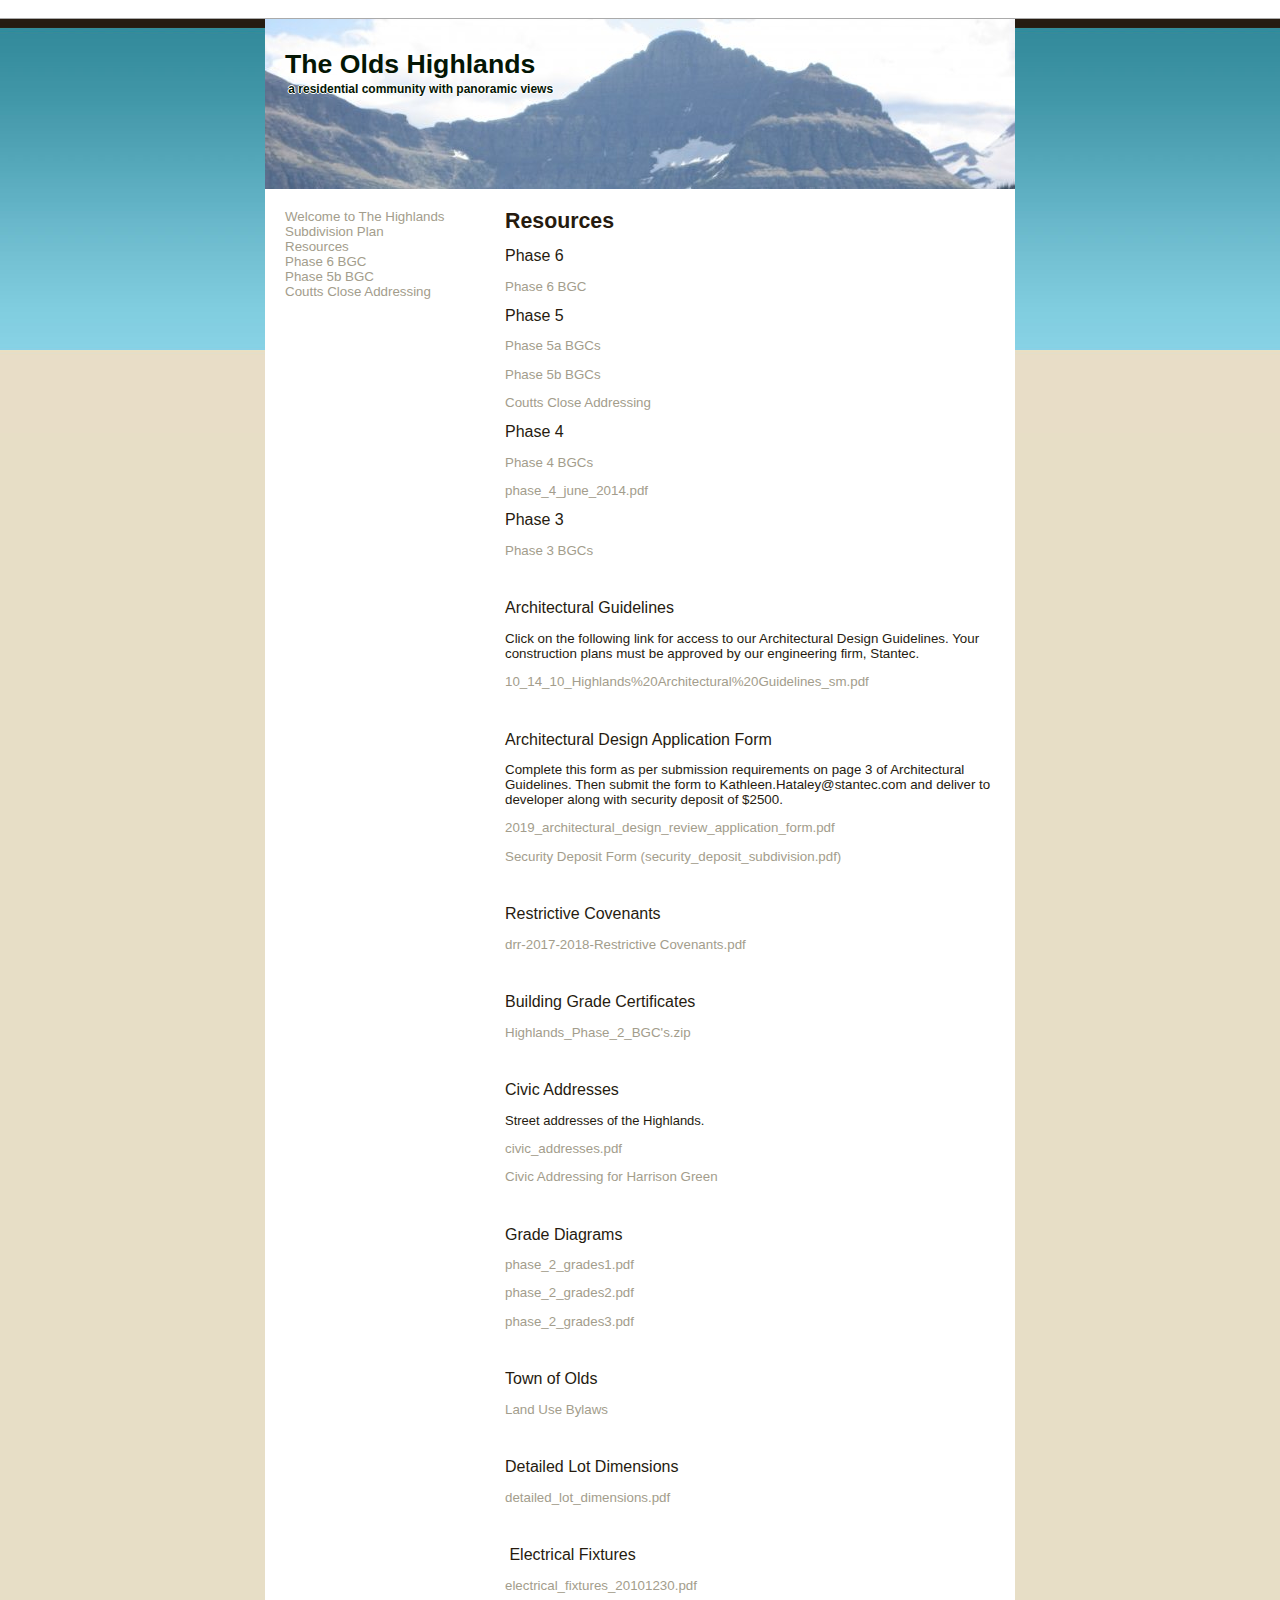
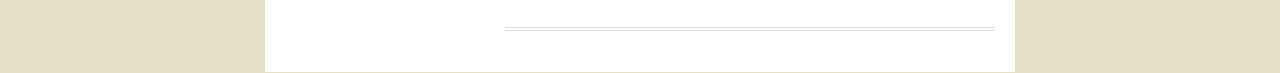
==== pages/view/resources/index.html @ fe6f17e8 "initial commit" ====
<!DOCTYPE html PUBLIC "-//W3C//DTD XHTML 1.0 Transitional//EN" "http://www.w3.org/TR/xhtml1/DTD/xhtml1-transitional.dtd">
<html xmlns="http://www.w3.org/1999/xhtml" lang="en">
<head>
	    <title>Resources - the Highlands Site</title>
    <link rel="shortcut icon" href="/img/favicon.ico" type="image/x-icon" />
 <link rel="shortcut icon" href="/img/favicon.ico" type="image/x-icon" />
    <meta http-equiv="Content-Type" content="text/html; charset=UTF-8" />	
		
	<link rel="stylesheet" type="text/css" href="/css/default_space.css" />
	<link rel="stylesheet" type="text/css" href="/theme/bluelagoon/default.css" />
	

	<style rel="stylesheet" type="text/css">
    	.header_container {
			background-image:url(/photo/view/31484/header-83-lins_pics_of_whitefish__dave_and_lin_pics_of_oxford_grad_2008_ju_064.jpg);
		}
    </style>
	<style rel="stylesheet" type="text/css">
				
			.header_container {
				color:#041604;
			}
			.header h1 a, .header h1 a:hover {
				color:#041604;
			}
		
		    </style>

</head>

<body>

<div class="top_menu">
	
	
	
		
</div>

<div class="main_container">
	<div class="header_container">
		<div class="header">
			    <h1>
        <a href="/">The Olds Highlands</a>
    </h1>
				<h2 style="text-shadow: -1px 0 white, 0 1px white, 1px 0 white, 0 -1px white;">&nbsp;a residential community with panoramic views</h2>


 
		</div>
	</div>
	
	
	<div class="content_container">

				
				
		
	<div class="widgets_left">
		<div class="widget widget-nav">
		
	<ul id="nav_list">
						
				<li id="postid_221880">
											<a href="/" class="">Welcome to The Highlands</a>
									</li>		
				
				<li id="postid_221888">

											<a href="/pages/view/subdivision_plan/" class="">Subdivision Plan</a>
									</li>		
				
				<li id="postid_285794">
											<a href="/pages/view/resources/" class="">Resources</a>
									</li>		
						
				<li id="postid_285794">
											<a href="/asset/49613_bgc_220426.pdf"  class=""> Phase 6 BGC</a>
									</li>		
				<li id="postid_285794">
											<a href="/asset/49535_highlands_ph5b_bgcs_jul13-2017.pdf" class="">Phase 5b BGC</a>
									</li>
				<li id="postid_285794">
											<a href="/asset/Coutts_Close_Addressing_Ph_5B.PDF" class="">Coutts Close Addressing</a>
									</li>	
						</ul>



 
		</div>

	</div>

<div class="main_content_right">         
	<div class="content_right">

					
		

		  
			<div class="post_container">
				<h2 class="post_title">Resources</h2>
				
								<div class="post_body">

<p><span style="font-size: medium;">Phase 6</span></p>
<p><a href="/asset/49613_bgc_220426.pdf"  class=""> Phase 6 BGC</a></p>

<p><span style="font-size: medium;">Phase 5</span></p>
<p><a href="/asset/49535_ph5a_bgc.pdf" class="">Phase 5a BGCs</a></p>
<p><a href="/asset/49535_highlands_ph5b_bgcs_jul13-2017.pdf" class="">Phase 5b BGCs</a></p>
<p><a href="/asset/Coutts_Close_Addressing_Ph_5B.PDF" class="">Coutts Close Addressing</a></p>

<p><span style="font-size: medium;">Phase 4</span></p>
<p><a href="/asset/49489-bgc.pdf" class="">Phase 4 BGCs</a></p>
<p><a href="/phase_4_june_2014.pdf" class="">phase_4_june_2014.pdf</a></p>


<p><span style="font-size: medium;">Phase 3</span></p>
<p><a href="/49358-BGC_Combined.pdf" class="">Phase 3 BGCs</a></p>
					
<p>&nbsp;</p>					
					<p><span style="font-size: medium;">Architectural Guidelines</span></p>
<p>Click on the following link for access to our Architectural Design Guidelines. Your construction plans must be approved by our engineering firm, Stantec.</p>

<p><a href="/10_14_10_Highlands%20Architectural%20Guidelines_sm.pdf">10_14_10_Highlands%20Architectural%20Guidelines_sm.pdf</a></p>
<p>&nbsp;</p>
<p><span style="font-size: medium;">Architectural Design Application Form</span></p>
<p>Complete this form as per submission requirements on page 3 of  Architectural Guidelines. Then submit the form to Kathleen.Hataley@stantec.com and deliver to developer along with security deposit of $2500.</p>
<p><a href="/asset/2019_architectural_design_review_application_form.pdf">2019_architectural_design_review_application_form.pdf</a></p>
<p><a href="/asset/security_deposit_subdivision.pdf">Security Deposit Form (security_deposit_subdivision.pdf)</a></p>
<p>&nbsp;</p>
<p><span style="font-size: medium;">Restrictive Covenants</span></p>
<p><a href="/drr-2017-2018-Restrictive Covenants.pdf">drr-2017-2018-Restrictive Covenants.pdf</a></p>
<p>&nbsp;</p>
<p><span style="font-size: medium;">Building Grade Certificates</span></p>

<p><a href="/Highlands_Phase_2_BGC's.zip">Highlands_Phase_2_BGC's.zip</a></p>
<p>&nbsp;</p>
<p><span style="font-size: medium;">Civic Addresses</span></p>
<p><span style="font-size: small;">Street&nbsp;addresses of the Highlands.</span></p>
<p><a href="/civic_addresses.pdf">civic_addresses.pdf</a></p>
<p><a href="/Richardson_Phase_3.pdf">Civic Addressing for Harrison Green</a></p>
<p>&nbsp;</p>
<p><span style="font-size: medium;">Grade Diagrams</span></p>
<p><a href="/phase_2_grades1.pdf">phase_2_grades1.pdf</a></p>

<p><a href="/phase_2_grades2.pdf">phase_2_grades2.pdf</a></p>
<p><a href="/phase_2_grades3.pdf">phase_2_grades3.pdf</a></p>
<p>&nbsp;</p>
<p><span style="font-size: medium;">Town of Olds</span></p>
<p><a href="http://www.olds.ca/bylaws/lub.pdf">Land Use Bylaws</a></p>
<p>&nbsp;</p>
<p><span style="font-size: medium;">Detailed Lot Dimensions</span></p>
<p><a href="/detailed_lot_dimensions.pdf">detailed_lot_dimensions.pdf</a></p>
<p>&nbsp;</p>
<p><span style="font-size: medium;">&nbsp;Electrical Fixtures</span></p>

<p><a href="/electrical_fixtures_20101230.pdf">electrical_fixtures_20101230.pdf</a></p>					
					<div class="clearDiv"></div>
				</div>
			</div>	
					
		
	</div>
</div>

		
		<div class="clearDiv"></div>
	</div>
	
</div>	
					
		
	</div>
</div>

		
		<div class="clearDiv"></div>
	</div>
	
	
</div>
<script type="text/javascript">

  var _gaq = _gaq || [];
  _gaq.push(['_setAccount', 'UA-23833465-1']);
  _gaq.push(['_trackPageview']);

  (function() {
    var ga = document.createElement('script'); ga.type = 'text/javascript'; ga.async = true;
    ga.src = ('https:' == document.location.protocol ? 'https://ssl' : 'http://www') + '.google-analytics.com/ga.js';
    var s = document.getElementsByTagName('script')[0]; s.parentNode.insertBefore(ga, s);
  })();

</script>
</body>
</html>
---- css/default_space.css ----
html {
	margin:0px;
	padding:0px;
}
body {
	text-align:center;
	margin:0px;
	padding:0px;
	font-family:Lucida Grande,Arial,sans-serif;
	font-size:10pt;
}
a img {
	border:none;
}



.main_container {
	display:block;
	position:relative;
	width:750px;
	overflow-x:hidden;
	text-align:left;
	margin:0px auto;
}






/** Menu at top of page **/
.top_menu {
	height:18px;
	background:#FFFFFF url(/img/site_top_band_bg.png) bottom center repeat-x;
	margin:0px;
	padding:0px;
	border-bottom:1px solid #AAA;
	display:block;
	position:relative;
	text-align:right;
	font-family:Lucida Grande,Arial,sans-serif;
	font-size:10px;
	overflow:hidden;
}
ul.menu_actions {
	height:18px;
	padding:3px 5px 0px 5px;
	margin:0px;
	float:right;
	display:block;
}
.menu_actions li {
	height:18px;
	display:inline;
	padding:0px 5px;
	zoom:1;
}
.menu_actions li a, .menu_actions li a:hover, .menu_actions li a:visited {
	color:#666;
	text-decoration:none;
}

ul.menu_actions.user_actions {
	float:right;
	border-right:1px solid #999;
}







/** header **/
.header_container {
	height:170px;
	margin:0px;
	padding:0px;
	position:relative;
}
.header {
	background:none;
}
.header h1 {
	font-weight:bold;
	padding:30px 0px 0px 20px;
	margin:0px;
}
.header h1 a, .header h1 a:hover {
	text-decoration:none;
}
.header h2 {
	padding:2px 0px 0px 20px;
	margin:0px;
	font-size:90%;
}









/** Menu **/
.top_nav_container {
	padding:6px 20px 7px 20px;
}
.top_nav_container a, .top_nav_container a:visited {
	text-decoration:none;
}
.top_nav_container a:hover {
	text-decoration:none;
}
.sub_menu ul {
	list-style:none;
	padding:0px;
	margin:0px;
}
.sub_menu li {
	display:inline;
	padding-right:20px;
}
.sub_menu li a.current_menu_item, .sub_menu li a.current_menu_item:visited {

}
.sub_menu li a.hidden, .sub_menu li a.hidden:visited {

}
.sub_menu .signout {
	float:right;
}
.sub_menu .signout li {
	display:inline;
	padding-right:0px;
}






/** Content **/
.content_container {
}
.main_content {
	display:block;
	position:relative;
	padding:20px 20px 20px 20px;
}
.widgets {
	display:block;
	position:relative;
	width:200px;
	float:right;
	padding:20px 20px 20px 20px;
}
.main_content_left {
	margin-right:240px;
	padding:20px 0px 20px 20px;
	
}
.content {
	float:left;
	width:100%;
}
.widgets_left {
	display:block;
	position:relative;
	width:200px;
	float:left;
	padding:20px 20px 20px 20px;
}
.main_content_right {
	margin-left:240px;
	padding:20px 20px 20px 0px;
}
.content_right {
	display:block;
	position:relative;
	float:right;
	width:100%;
}


.edit_content {
	position:relative;
}
.edit_content .normal_input {
	width:99%;
	margin-bottom:10px;
}
.edit_content .subject {
	font-size:22px;
	width:99%;
	margin-bottom:10px;
}
.edit_content .body {
	width:99%;
	height:400px;
	margin-bottom:10px;
}
.edit_content .tags {
	width:99%;
	height:35px;
	margin-bottom:2px;
}
.edit_content .info {
	font-size:80%;
}
.edit_content .post_list {
	border-collapse:collapse;
	width:99%;
}
.edit_content .post_list td {
	border-bottom:1px solid #F6F6F6;
}
.edit_content table {
	border-collapse:collapse;
}
.edit_content table th {
	text-align:center;
	border:1px solid #DDD;
	background:#F8F8F8;
	color:#333333;
	padding:2px 5px;
}
.edit_content table td {
	padding:2px 5px;
}
.edit_content table tr.odd td {
	background:#FFFFFF;
	color:#333333;
}
.edit_content table tr.even td {
	background:#FDFDFD;
	color:#333333;
	border-top:1px solid #EEE;
	border-bottom:1px solid #EEE;
}

.edit_content .invite_email {
	width:400px;
}
.edit_content .invite_message {
	width:400px;
	height:100px;
	padding-bottom:0px;
	margin-bottom:0px;
}

.edit_content dl {
	position:relative;
	width: 600px;
	margin:1em 0;
	padding:0px;
}
.edit_content dt {
	float:left;
	clear:left;
	width:180px;
	text-align:left;
	line-height:normal;
	margin: 2px 0 6px 6px;
}
.edit_content dd {
	position:relative;
	float:left;
	width:390px;
	text-align:left;
	line-height:normal;
	margin: 0 0 8px 6px;
}

.edit_doc img {
	
}

.edit_imagelist {
	position:relative;
	width:100%;
	height:350px;
	margin:0 0 20px 0;
	padding:5px;
	border:1px solid #AAAAAA;
	overflow-y:auto;
}
.edit_imagelist img {
	margin:5px;
}
.sort_imagelist {
	position:relative;
	width:100%;
	height:400px;
	margin:0 0 20px 0;
	padding:5px;
	border:1px solid #AAAAAA;
	overflow:auto;
}
.sort_imagelist ul {
	padding:0px;
	margin:0px;
	list-style:none;
}
.sort_imagelist ul li {
	display:block;
	position:relative;
	padding:0px;
	margin:2px;
	float:left;
	width:90px;
	height:90px;
	overflow:hidden;
	cursor:move;
}
.sort_imagelist img {
	margin:5px;
	width:80px;
	height:80px;
}

#new_photos {
	padding:10px 0px;
}
#uploaderImageList {
	height:80px;
	width:300px;
	padding:5px;
	border:1px solid #AAAAAA;
	overflow-y:auto;
}
#uploaderImageList .even {
	background:#FAFAFA;
	border-top:1px solid #EEEEEE;
	border-bottom:1px solid #EEEEEE;
	color:#333333;
}


.edit_imagelist ul {
	padding:0px;
	margin:0px;
	list-style:none;
}
.edit_imagelist ul li {
	display:block;
	position:relative;
	padding:0px;
	margin:2px;
	float:left;
	width:120px;
	height:120px;
	overflow:hidden;
}
.edit_imagelist ul li .image_delete {
	display:block;
	position:absolute;
	top:2px;
	right:2px;
	cursor:pointer;
}
.edit_imagelist ul li .image_rotate {
	display:block;
	position:absolute;
	top:2px;
	left:2px;
	cursor:pointer;
}

/** Post/Page/Photo Style **/
.post_container {
	margin:0px 0px 40px 0px;
	padding:0px 0px 20px 0px;
}
.post_container h2 {
	font-size:160%;
	margin:0px 0px 0px 0px;
	padding:0px;
}
h2.post_title {
	margin:0px;
	padding:0px;
}
.post_title a {
	text-decoration:none;
}
.post_info {
	list-style:none;
	padding:0px;
	margin:0px;
}
.post_info li  {
	display:inline;
	padding:0px 20px 0px 0px;
	margin:0px;
	font-size:85%;
}
.post_comment {
	font-size:90%;
}
.post_comments_list {
	list-style:none;
}
.post_comment_anchor {
	padding:0px;
	margin:0px;
	height:1px;
	font-size:1px;
}
.post_comments_list li {
	padding-bottom:10px;
	margin-bottom:20px;
}
.post_comments_list .comment_author {
	font-weight:bold;
}
.post_comments_list .comment_date {
	font-size:80%;
}
.post_comments_list .profile_photo {
	margin:0px 10px 10px 0px;
}
.post_comment textarea {
	width:100%;
	height:80px;
}
.post_container .photo_preview {
	text-align:center;
	padding:10px;
}
.post_comment .captcha {
	padding:10px;
	text-align:center;
}
.post_comment .captcha img {
	padding:2px;
	border:1px solid #EEE;
}
.post_comment .captcha .captcha_desc {
	font-size:85%;
}

.photo_previews img {
	margin:5px 0px;
}



/** Photo Share / Video Mail **/
.external_chooser ul {
	list-style:none;
	padding:0px;
}
.external_chooser li {
	padding:10px;
	clear:both;
}
.external_chooser .preview {
	float:left;
	margin:0px 10px;
}





/* Settings things */
.theme_chooser {
	overflow:auto;
	margin-bottom:10px;
	height:300px;
}
.theme_chooser ul {
	list-style:none;
	padding:0px;
	margin:0px;
}
.theme_chooser li {
	display:block;
	width:110px;
	height:115px;
	text-align:center;
	float:left;
	border:3px solid #EEE;
	padding:10px;
	overflow:hidden;
	margin:5px;
}
.theme_chooser .selected {
	border:3px solid #3366CC;
}


.layout_chooser {
	display:block;
}
.layout_chooser ul {
	list-style:none;
	padding:0px;
	margin:0px;
}
.layout_chooser li {
	display:block;
	text-align:left;
	border:3px solid #EEE;
	padding:10px;
	overflow:hidden;
	margin:0px 0px 10px 0px;
}
.layout_chooser .selected {
	border:3px solid #3366CC;
}
.layout_chooser img {
	float:left;
	margin:0px 10px 0px 0px;
	padding:2px;
	border:2px solid #DDD;
}



/* widgets */
.widget {
	margin:0px 0px 40px 0px;
	padding:0px;
}
.widget h3 {
	padding:0px 0px 4px 0px;
	margin:0px;
	font-size:110%;
}
.widget ul {
	margin:0px 10px;
	padding:0px 10px;
}

.widget-photolist ul, .widget-videolist ul {
	padding:0px;
	margin:0px;
	list-style:none;
}
.widget-photolist li, .widget-videolist li {
	text-align:center;
	padding-top:20px;
	padding-bottom:5px;
}

.widget-calendar table {
	border-collapse:collapse;
	margin:0px auto;
}
.widget-calendar table th, .widget-calendar table td {
	text-align:center;
	padding:2px;
}

.widget-nav ul {
	list-style:none;
	padding:0px;
	margin:0px;
}
.widget-nav .selected {
	color:#333;
}

.widget-userphoto {
	text-align:center;
}

ul.tagcloud {
	padding:0px;
	margin:0px;
	list-style:none;
}
.tagcloud li {
	display:inline;
	padding:2px;
	margin:0px;
}
.tag-cloud-1 {
	font-size:70%;
}
.tag-cloud-2 {
	font-size:75%;
}
.tag-cloud-3 {
	font-size:80%;
}
.tag-cloud-4 {
	font-size:85%;
}
.tag-cloud-5 {
	font-size:90%;
}
.tag-cloud-6 {
	font-size:100%;
}
.tag-cloud-7 {
	font-size:105%;
}
.tag-cloud-8 {
	font-size:110%;
}
.tag-cloud-9 {
	font-size:115%;
}
.tag-cloud-10 {
	font-size:120%;
}








/** Footer **/
.main_footer {
	text-align:center;
	padding:20px;
}








/** Misc **/
a, a.edit, .header h1 a.edit {
	text-decoration:none;
}
.header h1 a.edit, .header h2 a.edit {
	font-size:12px;
}
a:hover, a.edit:hover, .header h1 a.edit:hover {
	text-decoration:underline;
}

span.mceIcon.tinyMceVideoBtn {
	background:url(/js/tiny_mce/plugins/video/img/video.gif) top left no-repeat;
}
span.mceIcon.tinyMceImageBtn {
	background:url(/js/tiny_mce/plugins/wsimage/img/image.gif) top left no-repeat;
}
span.mceIcon.tinyMceFileBtn {
	background:url(/js/tiny_mce/plugins/wsfile/img/file.gif) top left no-repeat;
}

.clearDiv {
	clear:both;
	display:block;
	position:relative;
	line-height:1px;
	font-size:1px;
	height:1px;
	overflow:hidden;
	padding:0px;
	margin:0px;
}

div.edit_site_style {
	text-align:right;
	border:1px solid #EEE;
	padding:5px;
	background:#FAFAFA;
	color:#333333;
	position:absolute;
	bottom:0px;
	right:0px;
	margin:5px;
	filter:alpha(opacity=60);
	-moz-opacity:.60;
	opacity:.60;
}
div.edit_site_style:hover {
	filter:alpha(opacity=100);
	-moz-opacity:1;
	opacity:1;
}
.edit_site_title a.edit, .edit_site_tagline a.edit {
	display:inline-block;
	border:1px solid #EEE;
	padding:1px 2px;
	background:#FAFAFA;
	color:#333333;
	filter:alpha(opacity=60);
	-moz-opacity:.60;
	opacity:.60;
}
.edit_site_title a.edit:hover, .edit_site_tagline a.edit:hover {
	filter:alpha(opacity=100);
	-moz-opacity:1;
	opacity:1;
}




.ui-dialog {
	background:#FFFFFF;
	color:#333333;
	border:3px solid #3366CC;
	padding:10px;
}
.ui-dialog-titlebar {
	position:relative;
	margin-bottom:10px;
}
.ui-dialog-title {
	font-weight:bold;
	font-size:110%;
}
.ui-dialog-titlebar-close {
	position:absolute;
	top:0;
	right:0;
}
.ui-dialog-overlay {
	background:#333;
}
.ui-dialog-buttonpane {
	position:absolute;
	bottom:10px;
	left:10px;
}



.admin_menu {
	border:1px solid #A7A7A7;
	background:#F7F7F7;
	color:#333333;
	padding:5px;
	margin-bottom:0px;
	height:20px;
	overflow:hidden;
}
.admin_menu ul {
	padding:0px;
	margin:0px;
	list-style:none;
}
.admin_menu li {
	float:left;
	padding:2px 10px;
}
.admin_menu label {
	margin:0px;
	float:left;
}
.admin_menu input {
	margin:2px 4px;
	padding:0px;
	vertical-align:top;
	height:10px;
	float:left;
}
.admin_menu input.button_input {
	
}


.drafts {
	border:1px solid #DDD;
	background:#FAFAFA;
	color:#333333;
	padding:5px;
	margin:0px 0px 10px 0px;
}
.drafts ul {
	padding:0px 0px 0px 10px;
	margin:0px 0px 0px 20px;
}
.drafts li {
}

.draft {
	font-style:italic;
	margin:0px 0px 10px 0px;
}

.input_container {
	margin:10px 0px;
}

.drag_handle {
	cursor:move;
}
#disabled_nav_list {
	border:1px solid #CCC;
	background:#FAFAFA;
	color:#333333;
	padding:5px 5px;
}
#nav_list.edit {
	border:1px solid #EEE;
	padding:5px 5px;
}
#nav_list.edit li {
	position:relative;
}
#nav_list.edit li a {
	padding-right:15px;
}
#nav_list.edit li .nav_delete {
	position:absolute;
	display:block;
	top:0px;
	right:0px;
	cursor:pointer;
	z-index:5;
}

.header_design {
	position:relative;
	width:100%;
	overflow:scroll;
}


.pagenation {
	padding:10px 0;
	text-align:center;
}
.pagenation span a, .pagenation .page-current{
	padding:2px 4px;
	margin:4px;
}
.pagenation span a:hover {

}
.pagenation .page-current {

}

.flash_message {
	border:2px solid #D05C1F;
	padding:5px;
	margin-bottom:5px;
	font-weight:bold;
}

.sas_container {
	clear:both;
	float:none;
	display:block;
	position:relative
	width:100%;
	margin:0px;
	padding:30px 5px;
	text-align:center;
}

/* ToolTip CSS   */
.ajaxtooltip{
	position: absolute; 
	display: none; 
	width: 170px;
	height: 185px;
	left: 0; 
	top: 500; 
	z-index: 9999; 
	background: white;
	color:#333333;
	border: 2px solid gray;
	border-width: 1px 2px 2px 1px;
	padding: 5px;
}




/**
 * jQuery lightBox plugin
 * This jQuery plugin was inspired and based on Lightbox 2 by Lokesh Dhakar (http://www.huddletogether.com/projects/lightbox2/)
 * and adapted to me for use like a plugin from jQuery.
 * @name jquery-lightbox-0.5.css
 * @author Leandro Vieira Pinho - http://leandrovieira.com
 * @version 0.5
 * @date April 11, 2008
 * @category jQuery plugin
 * @copyright (c) 2008 Leandro Vieira Pinho (leandrovieira.com)
 * @license CC Attribution-No Derivative Works 2.5 Brazil - http://creativecommons.org/licenses/by-nd/2.5/br/deed.en_US
 * @example Visit http://leandrovieira.com/projects/jquery/lightbox/ for more informations about this jQuery plugin
 */
#jquery-overlay {
	position: absolute;
	top: 0;
	left: 0;
	z-index: 90;
	width: 100%;
	height: 500px;
}
#jquery-lightbox {
	position: absolute;
	top: 0;
	left: 0;
	width: 100%;
	z-index: 100;
	text-align: center;
	line-height: 0;
}
#jquery-lightbox a img { border: none; }
#lightbox-container-image-box {
	position: relative;
	background-color: #fff;
	color:#333333;
	width: 250px;
	height: 250px;
	margin: 0 auto;
}
#lightbox-container-image { padding: 10px; }
#lightbox-loading {
	position: absolute;
	top: 40%;
	left: 0%;
	height: 25%;
	width: 100%;
	text-align: center;
	line-height: 0;
}
#lightbox-nav {
	position: absolute;
	top: 0;
	left: 0;
	height: 100%;
	width: 100%;
	z-index: 10;
}
#lightbox-container-image-box > #lightbox-nav { left: 0; }
#lightbox-nav a { outline: none;}
#lightbox-nav-btnPrev, #lightbox-nav-btnNext {
	width: 49%;
	height: 100%;
	zoom: 1;
	display: block;
}
#lightbox-nav-btnPrev { 
	left: 0; 
	float: left;
}
#lightbox-nav-btnNext { 
	right: 0; 
	float: right;
}
#lightbox-container-image-data-box {
	font: 10px Verdana, Helvetica, sans-serif;
	background-color: #fff;
	margin: 0 auto;
	line-height: 1.4em;
	overflow: auto;
	width: 100%;
	padding: 0 10px 0;
}
#lightbox-container-image-data {
	padding: 0 10px; 
	color: #666; 
}
#lightbox-container-image-data #lightbox-image-details { 
	width: 70%; 
	float: left; 
	text-align: left; 
}	
#lightbox-image-details-caption { font-weight: bold; }
#lightbox-image-details-currentNumber {
	display: block; 
	clear: left; 
	padding-bottom: 1.0em;	
}			
#lightbox-secNav-btnClose {
	width: 66px; 
	float: right;
	padding-bottom: 0.7em;	
}
/* TOOLTIP POSITIONING (VIDEO PREVIEWS)*/
#preview{
position:absolute;
top:-140px ;
left:40px !important;
z-indez:999; 
display:none;
}
---- theme/bluelagoon/default.css ----
html {
	margin:0px;
	padding:0px 0px;
}
body {
	background:#e7dec6 url(/theme/bluelagoon/background.jpg) 0px 19px repeat-x;
	text-align:center;
	margin:0px;
	padding:0px 0px;
	font-family:Lucida Grande,Arial,sans-serif;
	font-size:10pt;
	color:#261b0f;
}

.main_container {
	width:750px;
	text-align:left;
	margin:0px auto;
	
}



.header_container {
	height:170px;
	background:url(/theme/bluelagoon/header.jpg) top center no-repeat;
	color:#261b0f;
	margin:0px;
	padding:0px;
	position:relative;
}

.header h1 a, .header h1 a:hover {
	color:#261b0f;
}





.main_footer {
	border-top:#DDD 4px double;
	background:#FFF;
	text-align:center;
	padding:20px;
}
a, a.edit, .header h1 a.edit {
	color:#A39D8C;
}
a:hover, a.edit:hover, .header h1 a.edit:hover {

}

h2.post_title a {
	color:#5C5C5C;
}


.top_nav_container {
	padding:6px 20px 7px 20px;
	background:#261b0f;
	font-weight:bold;
	color:#c4baa0;
}
.top_nav_container a, .top_nav_container a:visited {
	color:#FFF;
}
.top_nav_container a:hover {
	color:#FFF;
}


.sub_menu li a.current_menu_item, .sub_menu li a.current_menu_item:visited {
	color:#FFF;
}
.sub_menu li a.hidden, .sub_menu li a.hidden:visited {
	color:#9B9B9B;
}



.content_container, .sas_container, .main_footer {
	background:#FFFFFF;
}
.sas_container {
	margin:0px;
padding:30px 5px;
}


.post_container {
	border-bottom:4px double #DDD;
}

.post_info li  {
	color:#666666;
}
.post_comment {
	font-size:90%;
}
.post_comments_list {

}
.post_comments_list li {
	border-bottom:1px dotted #DDD;
}
.post_comments_list .comment_author {
	font-weight:bold;
}
.post_comments_list .comment_date {
	font-size:80%;
}







/* widgtes */

.widget-nav .selected {
	color:#333;
}






.pagenation {
	padding:10px 0;
	text-align:center;
}
.pagenation span a, .pagenation .page-current{
	padding:2px 4px;
	margin:4px;
	border:1px solid #D05C1F;
}
.pagenation span a:hover {
	background:#FFFFFF;
}
.pagenation .page-current {
	background:#FFFFFF;
}
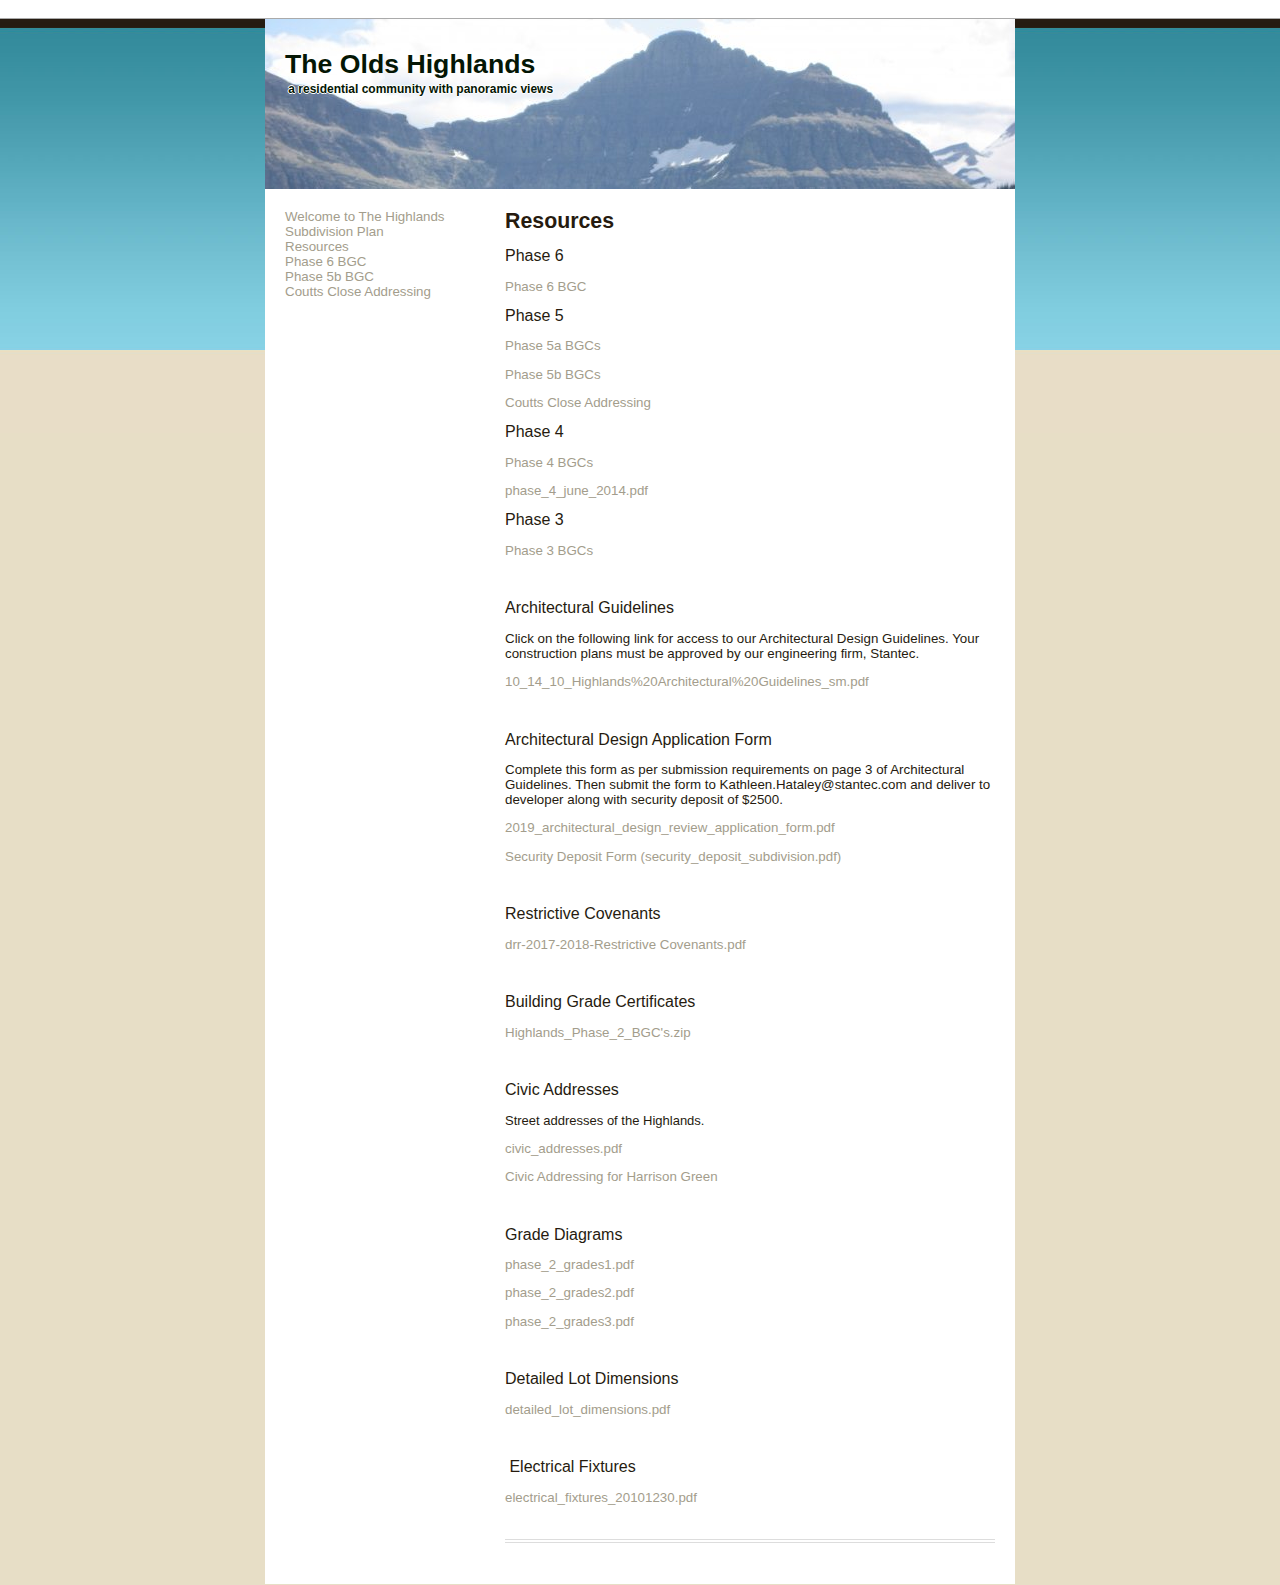
==== commit 2adf7d6b: "removed broken land use bylaws" ====
--- a/pages/view/resources/index.html
+++ b/pages/view/resources/index.html
@@ -149,9 +149,6 @@
 <p><a href="/phase_2_grades2.pdf">phase_2_grades2.pdf</a></p>
 <p><a href="/phase_2_grades3.pdf">phase_2_grades3.pdf</a></p>
 <p>&nbsp;</p>
-<p><span style="font-size: medium;">Town of Olds</span></p>
-<p><a href="http://www.olds.ca/bylaws/lub.pdf">Land Use Bylaws</a></p>
-<p>&nbsp;</p>
 <p><span style="font-size: medium;">Detailed Lot Dimensions</span></p>
 <p><a href="/detailed_lot_dimensions.pdf">detailed_lot_dimensions.pdf</a></p>
 <p>&nbsp;</p>
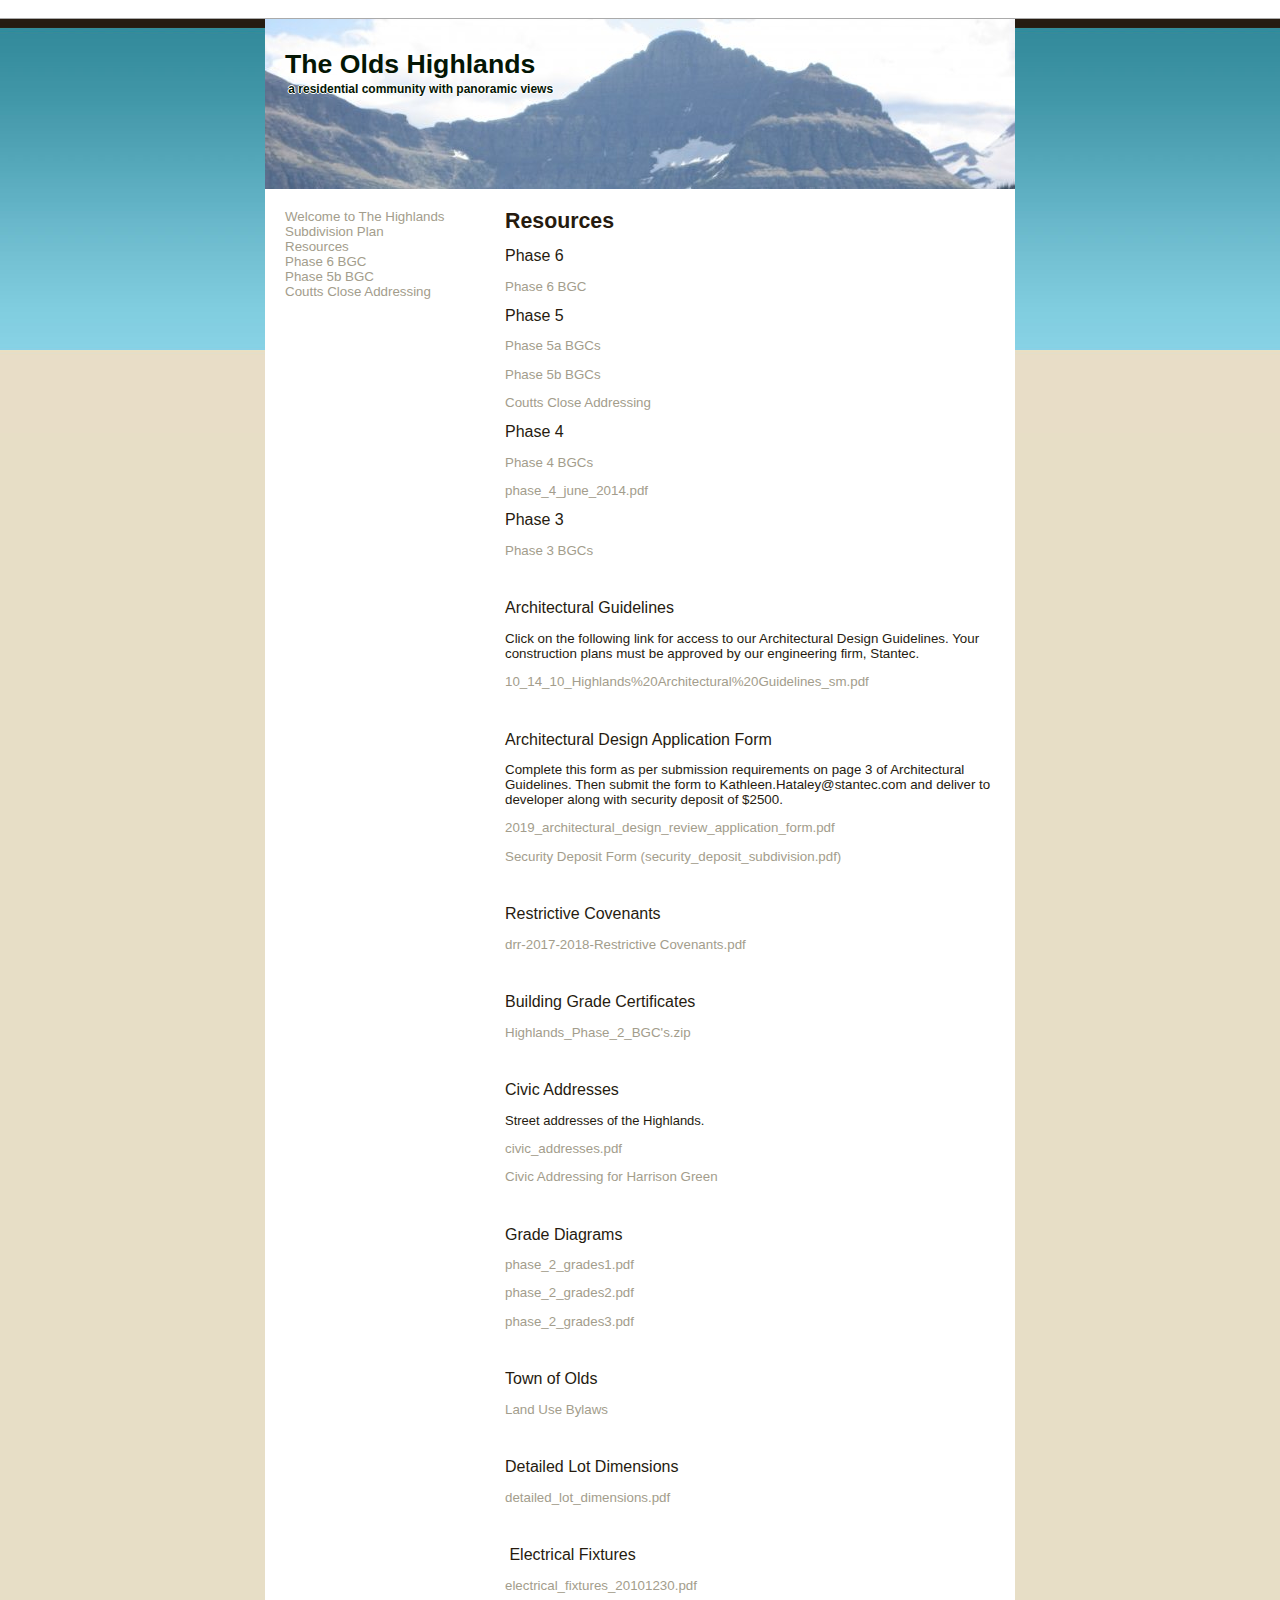
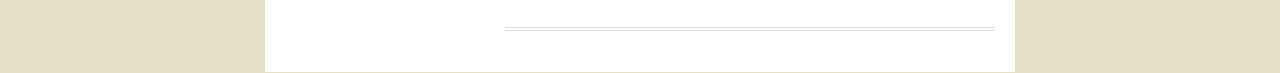
==== commit e7cea261: "updated olds lub" ====
--- a/pages/view/resources/index.html
+++ b/pages/view/resources/index.html
@@ -149,6 +149,9 @@
 <p><a href="/phase_2_grades2.pdf">phase_2_grades2.pdf</a></p>
 <p><a href="/phase_2_grades3.pdf">phase_2_grades3.pdf</a></p>
 <p>&nbsp;</p>
+<p><span style="font-size: medium;">Town of Olds</span></p>
+<p><a href="https://www.olds.ca/sites/default/files/uploads/bylaws/lub_consolidated_january_2020.pdf">Land Use Bylaws</a></p>
+<p>&nbsp;</p>
 <p><span style="font-size: medium;">Detailed Lot Dimensions</span></p>
 <p><a href="/detailed_lot_dimensions.pdf">detailed_lot_dimensions.pdf</a></p>
 <p>&nbsp;</p>
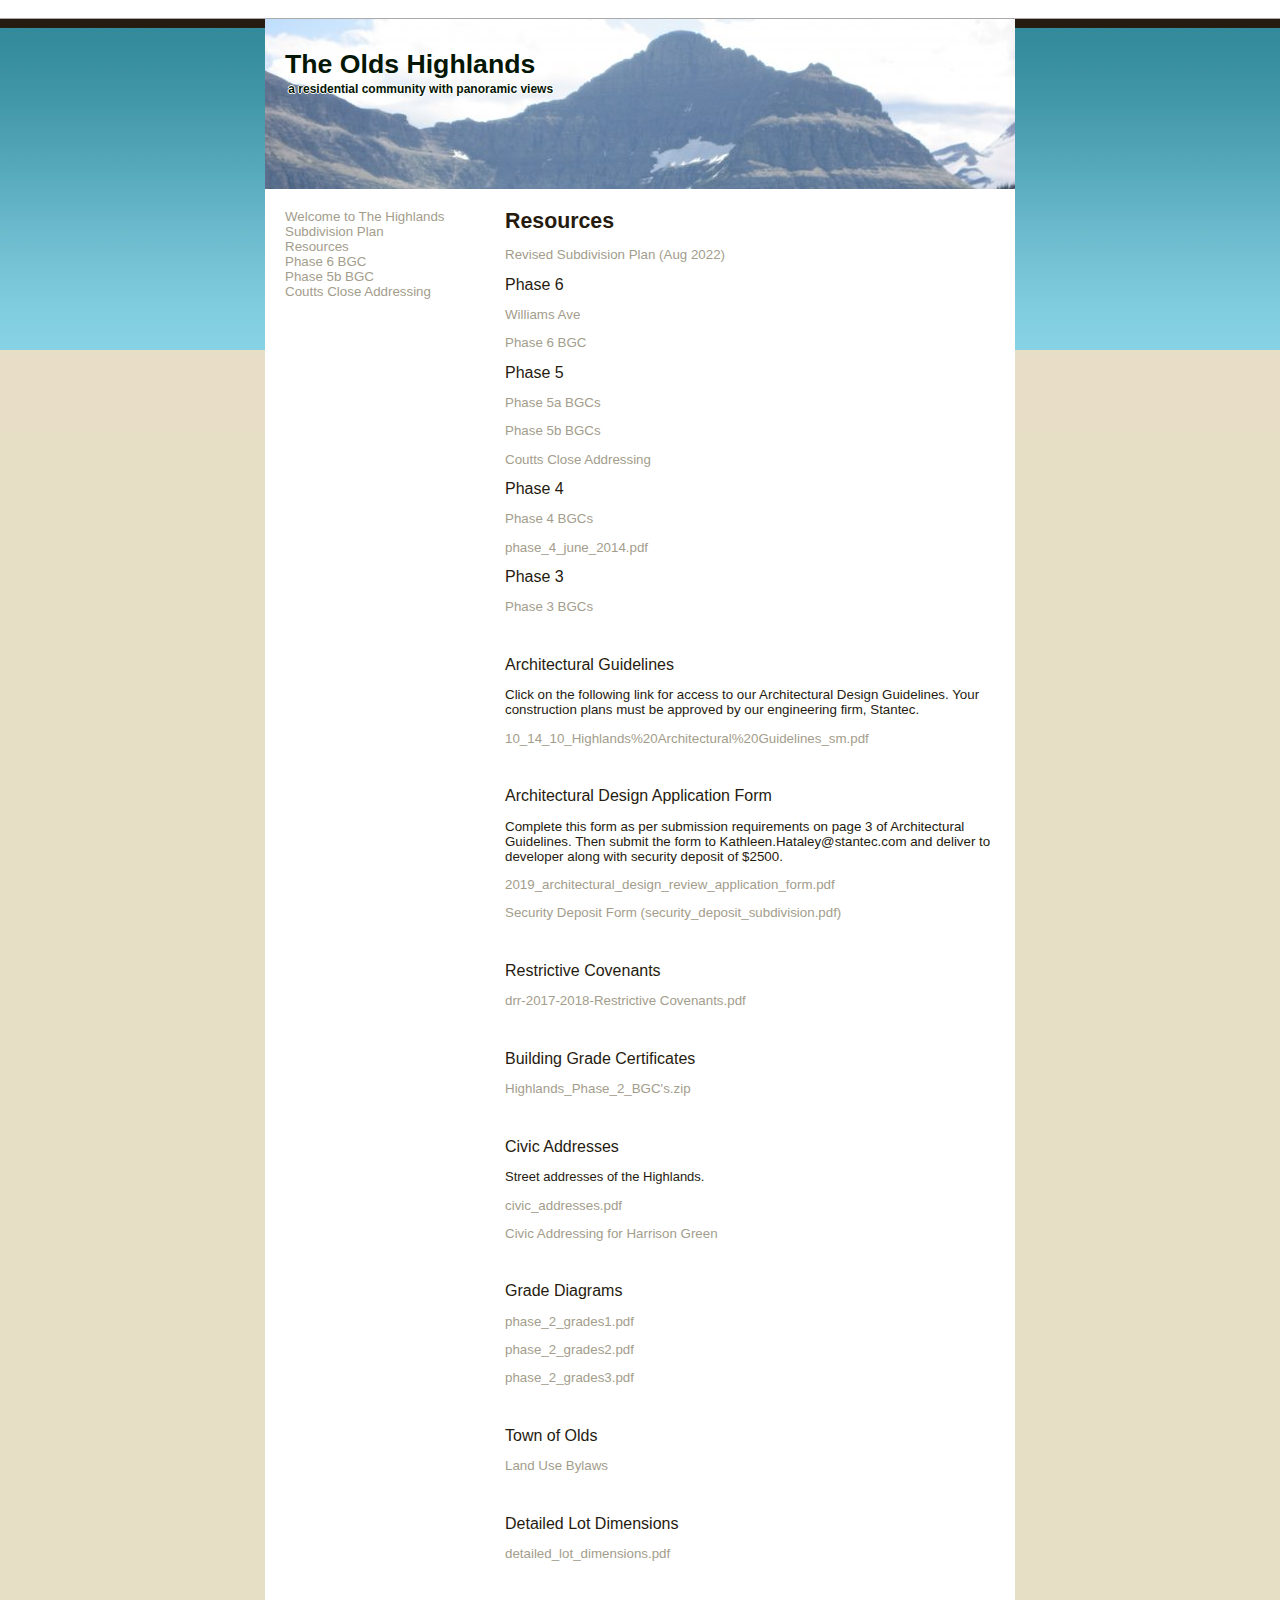
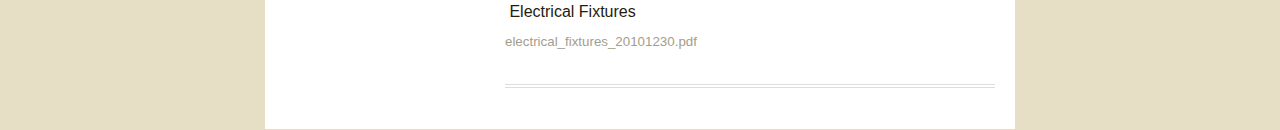
==== commit 1db59fc1: "added williams and revised subdivision pdfs to resources" ====
--- a/pages/view/resources/index.html
+++ b/pages/view/resources/index.html
@@ -103,9 +103,12 @@
 				<h2 class="post_title">Resources</h2>
 				
 								<div class="post_body">
+									
+<p><a href="/asset/revised_subdivision_plan_aug_2022.pdf"  class="">Revised Subdivision Plan (Aug 2022)</a></p>
 
 <p><span style="font-size: medium;">Phase 6</span></p>
-<p><a href="/asset/49613_bgc_220426.pdf"  class=""> Phase 6 BGC</a></p>
+<p><a href="/asset/Williams_Ave.pdf"  class="">Williams Ave</a></p>
+<p><a href="/asset/49613_bgc_220426.pdf"  class="">Phase 6 BGC</a></p>
 
 <p><span style="font-size: medium;">Phase 5</span></p>
 <p><a href="/asset/49535_ph5a_bgc.pdf" class="">Phase 5a BGCs</a></p>
